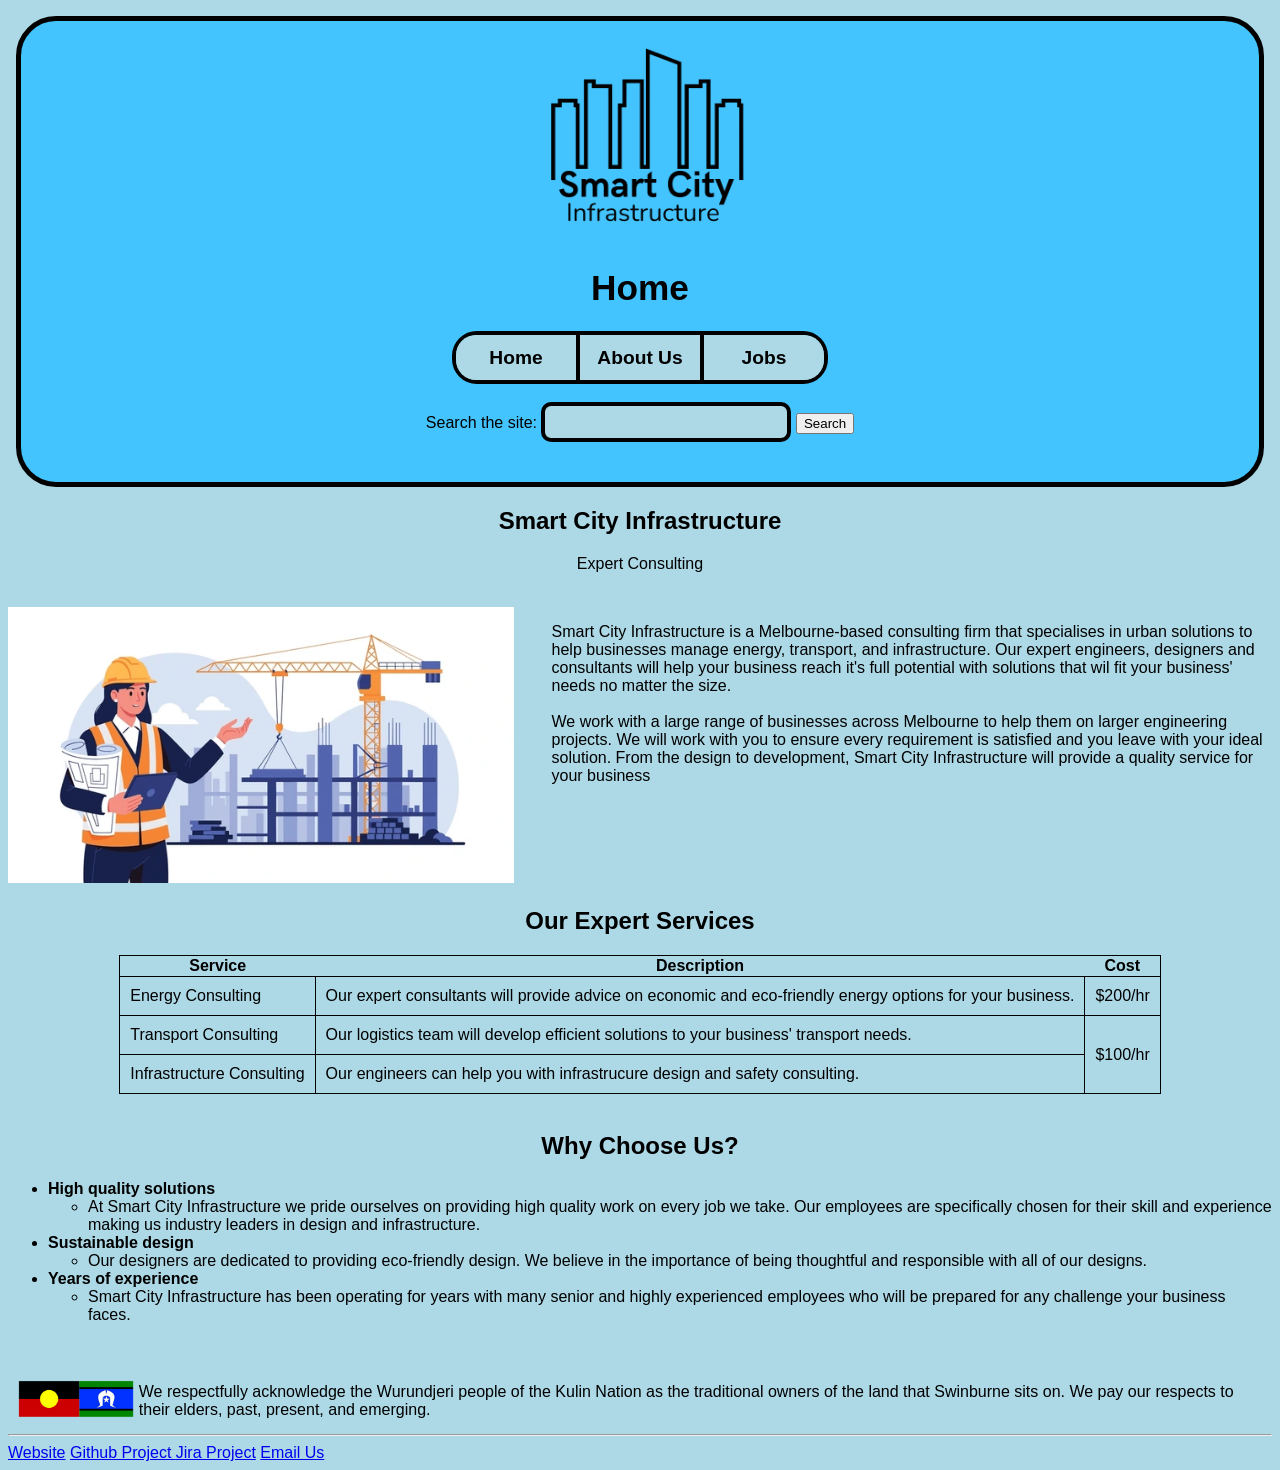
==== index.html @ 2aebc350 "Rename Index.html to index.html" ====
<!DOCTYPE html>

<html lang = "en">  

    <!--The head containing the websites tags and title-->
    <head>
        <meta charset="UTF-8">
        <meta name="description" content="Index page, web technology group project">
        <meta name="keywords" content="HTML, Doctype, Head, Body, Meta, Paragraph, Headings">
        <meta name="author" content="Lachlan Foster">
        <meta name="viewport" content="width=device-width, initial-scale=1.0">
        <title>Index</title>
        <!-- Linking between the html and css stylesheets -->
        <link href="styles/styles.css" rel="stylesheet">

        <!--Inline css to centre sub-headings-->
        <style>
            h2{
                text-align: center;
            }
        </style>
    </head>

    <body>
        <header>
            <!-- Our business logo -->
            <img class="logo" src="images/BusinessLogo.png"  
            title="Company logo"
            loading="lazy"
            alt="Smart City Infrastructure logo">
            
            <h1>Home</h1>
            <!--The Navigation bar containing links to the other pages-->
            <nav>
                <a id = "home" href="index.html">Home</a>
                <a id = "about_us" href="about.html">About Us</a>
                <a id = "jobs" href="jobs.html">Jobs</a>
            </nav>
            <br>

            <!-- Searchbar for the page-->
            <label for="searchbar">Search the site:</label>
            <input type="search" id="searchbar" name="q">
            <button>Search</button>


        </header>



        <!-- The webpage title abd company slogan-->
        <h2>Smart City Infrastructure</h2>
        <p style="text-align: center;"> Expert Consulting</p>
        <br>

        <p class="MainText">Smart City Infrastructure is a Melbourne-based consulting firm that specialises in urban solutions to help businesses manage energy, transport, and infrastructure. Our expert engineers, designers and consultants will help your business reach it's full potential with solutions that wil fit your business' needs no matter the size. <br> <br> We work with a large range of businesses across Melbourne to help them on larger engineering projects. We will work with you to ensure every requirement is satisfied and you leave with your ideal solution. From the design to development, Smart City Infrastructure will provide a quality service for your business</p>
        
        <!--Image source: shutterstock.com-->
        <img style="width: 40%;" src="images/CityImage.webp" 
            alt="An image of a city with an engineer" 
            title="City Image"
            loading="lazy">
        <br>
        <h2>Our Expert Services</h2>

        <!--Table containing the busines's services -->
        <table class="table">
                <thead class="table">
                    <tr>
                        <th>Service</th>
                        <th>Description</th>
                        <th>Cost</th>
                    </tr>
                </thead> 
                 <tbody class="table">
                     <tr>
                        <td class="table">Energy Consulting</td>
                        <td class="table">Our expert consultants will provide advice on economic and eco-friendly energy options for your business.</td>
                        <td class="table">$200/hr</td>
                    </tr>
                    <tr>
                        <td class="table">Transport Consulting</td>
                        <td class="table">Our logistics team will develop efficient solutions to your business' transport needs.</td>
                        <td rowspan="2" class="table">$100/hr</td>
                    </tr>
                    <tr>
                        <td class="table">Infrastructure Consulting</td>
                        <td class="table">Our engineers can help you with infrastrucure design and safety consulting.</td>
                    </tr>
                 </tbody>
        </table>
        <br>

        <!-- An orded list about the business' services-->
        <h2>Why Choose Us?</h2>
        <ul> 
            <li> <strong>High quality solutions</strong>
                <ul>
                    <li>At Smart City Infrastructure we pride ourselves on providing high quality work on every job we take. Our employees are specifically chosen for their skill and experience making us industry leaders in design and infrastructure. </li>
                </ul>
            </li>
            <li> <strong>Sustainable design</strong>
                <ul>
                    <li>Our designers are dedicated to providing eco-friendly design. We believe in the importance of being thoughtful and responsible with all of our designs.</li>
                </ul>
            </li>
            <li> <strong>Years of experience</strong>
                <ul>
                    <li>Smart City Infrastructure has been operating for years with many senior and highly experienced employees who will be prepared for  any challenge your business faces.</li>
                </ul>
            </li>
        </ul>
        <br>
        <br>

        <!-- The acknowledgement of country at the bottom of the page-->
        <table>
            <tr>
                <td style="width: 10%;"> <img style="width: 100%;" src="images/Flags.png" 
                alt="Aboriginal and Ttorres strait islander flags" 
                title="Flags"
                loading="lazy"> 
                </td>
                <td> We respectfully acknowledge the Wurundjeri people of the Kulin Nation as the traditional owners of the land that Swinburne sits on. We pay our respects to their elders, past, present, and emerging. </td>
            </tr>
        </table>

        <hr>
        <footer>
            <!-- Links to external sites and our email -->
            <a href="https://www.google.com" target="_blank" hreflang="en"> Website</a>
            <a href="https://github.com/105908934/Group-Project" target="_blank" hreflang="en"> Github Project </a>
            <a href="https://l-j-f.atlassian.net/jira/software/projects/WTGP/boards/2?atlOrigin=eyJpIjoiNmY0ZGI2Y2Q4MDRlNGUzNjljYmNjNGYyZGE2ZmVjZmQiLCJwIjoiaiJ9" target="_blank" hreflang="en"> Jira Project</a>
            <a href="mailto:info@smartcity.com">Email Us</a> 
        </footer>
    </body>

</html>
---- styles/styles.css ----
/*

filename: [styles.css]

author: [all members]

created: [13/04/2026]

last modified: [20/04/2026]

description: [links to all html files in the project]

*/

/* styling for screen widths of a max of 4000px - large screen */
@media screen and (max-width: 250em) {

/* central styling */

/* styling for all content, specifies font family */
html {font-family: Arial, Helvetica, sans-serif;}

/* styling for the central header */
header {
    border: 5px solid black;
    border-radius: 40px;
    margin: 0.5em;
    margin-top: 1em;
    padding: 1em;
    background-color: #44c4ff;
    text-align: center;
    text-decoration-color: white;
    padding-bottom: 2.5em;
}

/* styling for all h1 tags */
h1 {
    font-size: 2.6em;
}

/* styling for all body tags, sets background colour */
body {background-color: lightblue;}

/* styling for the logo */
.logo {
    width: 15%;
    height: 15%;
}

/* styling for the buttons in the navigation bar */
nav a {
    border: 4px transparent;
    padding: 0.6em;
    background-color: lightblue;
    text-align: center;
    text-decoration: none;
    font-size: 1.4em;
    color: black;
    font-weight: bold;
    width: 10em;
    transition: 0.2s;
}

/* styling for the home button in the navigation bar */
nav a#home {
    border-top-left-radius: 20px;
    border-bottom-left-radius: 20px;
}
/* styling for the about us button in the navigation bar */
nav a#about_us {
    border-right: 0.25em solid black;
    border-left: 0.25em solid black;
}
/* styling for the jobs button in the navigation bar */
nav a#jobs {
    border-top-right-radius: 20px;
    border-bottom-right-radius: 20px;
}

/* styling for the central navigation bar */
nav {
    display: flex;
    justify-content: center;
    border: 4px solid black;
    border-radius: 25px;
    width: 25em;
    margin: auto;
}

/* styling for when hovering over the buttons in the navigation bar */
nav a:hover {
    background-color: #8ac5d8;
    transition: 0.2s;
}

/* end central styling */



/* apply page specific styling for  */

/* styling for the whole form element in apply.html */
form {
    display: flex;
    align-items: center;
    flex-direction: column;
    border: 5px solid black;
    border-radius: 25px;
    width: 70%;
    margin: auto;
    background-color: #44c4ff;
    padding-bottom: 1.25em;
}

/* styling for the form title */
#form_title {
    padding: 0.2em;
    font-size: 2.75em;
    font-weight: bold;
}

/* styling for the legend elements */
legend {
    font-weight: bold;
    font-size: 1.6em;
    border: 0.2em solid black;
    border-radius: 20px;
    padding: 0.1em;
    padding-left: 0.4em;
    padding-right: 0.4em;

}

/* styling for the fieldset elements and reference number box */
fieldset, #reference_number_box {
    border: 5px solid black;
    border-radius: 25px;
    margin: 0.5em;
    text-align: center;
    width: 80%;
    background-color: #44c4ff;
    padding: 0em;
}

/* more styling for the reference number box */
#reference_number_box {
    padding-top: 1.25em;
    padding-bottom: 1.5em;
}

/* styling for gender sub fieldset and skill list sub fieldset */
#gender_sub_fieldset, #skill_list_sub_fieldset {
    margin: auto;
    padding: 0.9375em;
    margin-bottom: 2.5em;
    width: 60%;
    padding-bottom: 2.4em;
}

/* more styling for gender sub fieldset */
#gender_sub_fieldset {
    width: 0%;
    padding-top: 0.25em;
    padding-bottom: 1em;
    padding-left: 2em;
    padding-right: 2em;
}

/* styling for the input, textarea, and select elements */
input, textarea, select {
    background-color: lightblue;
    border: 4px solid black;
    padding: 0.3125em;
    border-radius: 10px;
    padding: 0.3125;
    padding-left: 0.625em;
    padding-right: 0.625em;
    font-size: 1.3em;
    transition: 0.2s;
}

/* more styling for the textarea element */
textarea {
    width: 25em;
    height: 10em;
}

/* styling for input, textarea, and select when they are selected (focused on) */
input:focus, textarea:focus, select:focus {
    background-color: #8ac5d8;
    transition: 0.2s;
}

/* styling for the input label class */
.input_label {
    font-size: 1.3em;
    font-weight: bold;
}

/* styling for the radio (gender) and checkbox (skill list) classes (their individual input buttons) */
.radio, .checkbox {
    background-color: lightblue;
    border: 4px solid black;
    border-radius: 10px;
    padding-left: 0.3125em;
    padding-right: 0.3125em;
    display: inline-block;
    width: 70%;
    margin: auto;
    text-align: left;
    margin-top: 0.625em;
    padding-bottom: 0.625em;
    padding-top: 0.3125em;
    font-size: 1.1em;
    padding-left: 1em;
}

/* more styling for the radio class */
.radio {width: 10em;}

/* styling for the radio and checkbox type */
[type = "radio"], [type = "checkbox"] {
    width: 0.9em;
    height: 0.9em;
}

/* styling for the submit button and the reset button when they are hovered over */
[type = "submit"]:hover, [type = "reset"]:hover {
    background-color: #8ac5d8;
    transition: 0.2s;
}

/* styling for the input field class and the textarea element */
.input_field, textarea {margin-top: 0.625em;}

/* end apply page specific styling */



/* jobs page specific styling */

#listing1 {
    border: 0.3em solid black;
    border-radius: 2em;
    width: 70%;
    text-align: left;
    font-size: 1.25em;
    margin-left: auto;
    margin-right: auto;
}

#listing2 {
    border: 0.3em solid black;
    background-color: #44c4ff;
    border-radius: 2em;
    width: 70%;
    text-align: left;
    font-size: 1.25em;
    margin-left: auto;
    margin-right: auto;
}

#listing3 {
    border: 0.3em solid black;
    background-color: #44c4ff;
    border-radius: 2em;
    width: 70%;
    text-align: left;
    font-size: 1.25em;
    margin-left: auto;
    margin-right: auto;
}

#jobAside {
    border: 0.3em solid black;
    border-radius: 2em;
    width: 25%;
    padding: 1em;
    margin: 1em;
    text-align: center;
}

#information {
    border: 0.3em solid black;
    border-radius: 2em;
    width: 25%;
    padding: 1em;
    margin: 1em;
    margin-top: 1.5em;
    text-align: center;
}

#h2Job3 {
    text-align: center;
}

#h2Job2 {
    text-align: center;
}

#h2Job1 {
    text-align: center;
}

#joblistings1 th {
    padding: 1em;
}

#joblistings2 th {
    padding: 1em;
}

#joblistings3 th {
    padding: 1em;
}

#applylink a:hover {
    background-color: #8ac5d8;
    transition: 0.2s;
}

#applylink {
    border: 4px solid black;
    border-radius: 1em;
    text-align: center;
    font-size: 1.4em;
    color: black;
    font-weight: bold;
    width: 10em;
    display: flex;
    align-items: center;
    margin: auto;
    margin-bottom: 1.5em;
    height: 2.8em;

}

#applylink a {
    border: 4px transparent;
    border-radius: 0.8em;
    text-decoration: none;
    color: black;
    background-color: lightblue;
    padding-left: 2.25em;
    padding-right: 2.25em;
    padding-bottom: 0.825em;
    padding-top: 0.825em;
    transition: 0.2s;
}

#interested {
   font-size: 1.4em;
   text-align: center;
}

/* end jobs page specific styling */



/* index page specific styling */

/*boarder outline for table*/
.table {
    border: 0.0625em solid;
    border-collapse: collapse;
    padding: 0.625em;
}

/*Positioning for main paragraph*/
.MainText{
    float:right;
    width: 57%;
}

/*table positioning*/
.table, aside{
    margin-left: auto;
    margin-right: auto;    
}
/* end index page specific styling */



/* about page specific styling */

.student_id {
    color: darkblue;
    text-shadow: 1px 1px 10px darkblue;
}

figure {
    border: 5px solid black;
    width: 30%;
    float: right;
}

tr.fun_facts_table_toprow {
    color: darkblue;
    text-shadow: 1px 1px 10px #00008b;
}

th.fun_facts_table_toprow {
    padding: 0.5em;
    background-color: lightblue;
    transition: 0.2s;
}

th.fun_facts_table_names {
    color: #0000ff;
    text-shadow: 1px 1px 10px #0000ff;
    padding: 0.5em;
    background-color: lightblue;
    transition: 0.2s;
}

td.fun_facts_table_names {
    color: black;
    text-shadow: 1px 1px 10px black;
    padding: 0.5em;
    background-color: lightblue;
    transition: 0.2s
}

th.fun_facts_table_toprow:hover {
    background-color: #8ac5d8;
    transition: 0.2s;
}

td.fun_facts_table_names:hover {
    background-color: #8ac5d8;
    transition: 0.2s;
}

th.fun_facts_table_names:hover {
    background-color: #8ac5d8;
    transition: 0.2s;
}

table#fun_facts_table {
    font-size:  1.25em;
}

/* end about page specific styling */

}



/* styling for screen widths of a max of 2000px - medium screen */
@media screen and (max-width: 125em) {

/* central styling for medium screen */

h1 {font-size: 2.2em;}

nav a {font-size: 1.2em;}

nav {width: 23em;}

/* styling for the logo */
.logo {
    width: 20%;
    height: 20%;
}

/* end central styling for medium screen */



/* apply page specific styling for medium screen */



/* styling for the form title for medium screen */
#form_title {
    font-size: 2.55em;
}

/* styling for the legend elements for medium screen */
legend {
    font-weight: bold;
    font-size: 1.4em;
}

/* more styling for gender sub fieldset for medium screen */
#gender_sub_fieldset {
    font-size: 0.9em;
}

/* styling for the input, textarea, and select elements for medium screen */
input, textarea, select {
    font-size: 1.1em;
}

/* styling for the input label class for medium screen */
.input_label {
    font-size: 1.2em;
}

/* styling for the radio (gender) and checkbox (skill list) classes (their individual input buttons) for medium screen */
.radio, .checkbox {
    font-size: 1.05em;
}

/* more styling for the textarea element for medium screen */
textarea {
    width: 23em;
    height: 8em;
}

/* end apply page specific styling for medium screen */



/* index page specific styling for medium screen */

.table {
    border: 0.0625em solid;
    border-collapse: collapse;
    padding: 0.625em;
}

.MainText{
    float:right;
    width: 57%;
}

.table, aside{
    margin-left: auto;
    margin-right: auto;    
}

/* end index page specific styling for medium screen */



/* jobs page specific styling for medium screen */

#applylink {
    font-size: 1.2em;
}

#listing1 {
    border-radius: 1.8em;
    font-size: 1em;
    width: 80%;
}

#listing2 {
    border-radius: 1.8em;
    font-size: 1em;
    width: 80%;
}

#listing3 {
    border-radius: 1.8em;
    font-size: 1em;
    width: 80%;
}

#interested {
   font-size: 1.2em; 
}

/* end jobs page specific styling for medium screen */



/* about page specific styling for medium screen */

table#fun_facts_table {
    font-size:  1em;
}

/* end about page specific styling for medium screen */

}



/* styling for screen widths of a max of 800px - small screen */
@media screen and (max-width: 50em) {

/* central styling for small screen */

h1 {font-size: 1.8em;}

nav a {font-size: 1em;}

nav {width: 19em;}

/* styling for the logo */
.logo {
    width: 30%;
    height: 30%;
}

/* end central styling for small screen */



/* apply page specific styling for small screen */

/* styling for the form title for small screen */
#form_title {font-size: 2.35em;}

/* styling for the legend elements for small screen */
legend {
    font-weight: bold;
    font-size: 1.2em;
}

/* more styling for gender sub fieldset for small screen */
#gender_sub_fieldset {font-size: 0.9em;}

/* styling for the input, textarea, and select elements for small screen */
input, textarea, select {font-size: 0.9em;}

/* styling for the input label class for small screen */
.input_label {font-size: 1em;}

/* styling for the radio (gender) and checkbox (skill list) classes (their individual input buttons) for small screen */
.radio, .checkbox {font-size: 0.9em;}

/* more styling for the textarea element for small screen */
textarea {
    width: 15em;
    height: 6em;
}

/* end apply page specific styling for small screen */



/* index page specific styling for small screen */
.table {
    border: 0.0625em solid;
    border-collapse: collapse;
    padding: 0.625em;
}

.MainText{
    float:right;
    width: 57%;
}

.table, aside{
    margin-left: auto;
    margin-right: auto;    
}

/* end index page specific styling for small screen */



/* job page specific styling for small screen */

#applylink {
    font-size: 1em;
}

#listing1 {
    border-radius: 1.6em;
    font-size: 0.8em;
    margin-left: 0.6em;
    margin-right: 0.5em;
    width: 95%;
}

#listing2 {
    border-radius: 1.6em;
    font-size: 0.8em;
    margin-left: 0.6em;
    margin-right: 0.5em;
    width: 95%;
}

#listing3 {
    border-radius: 1.6em;
    font-size: 0.8em;
    margin-left: 0.6em;
    margin-right: 0.5em;
    width: 95%;
}

#jobAside {
    border-radius: 1.6em;
    font-size: 0.7em;
    width: 40%;
    height: 4.5em;
}

#information {
    border-radius: 1.6em;
    font-size: 0.7em;
    width: 40%;
    height: 3.5em;
    margin-top: 2.25em;
}

#interested {
   font-size: 1em;
}

/* end jobs page specific styling for small screen */



/* about page specific styling for small screen */

table#fun_facts_table {
    font-size:  0.75em;
}

/* end about page specific styling for small screen */

}
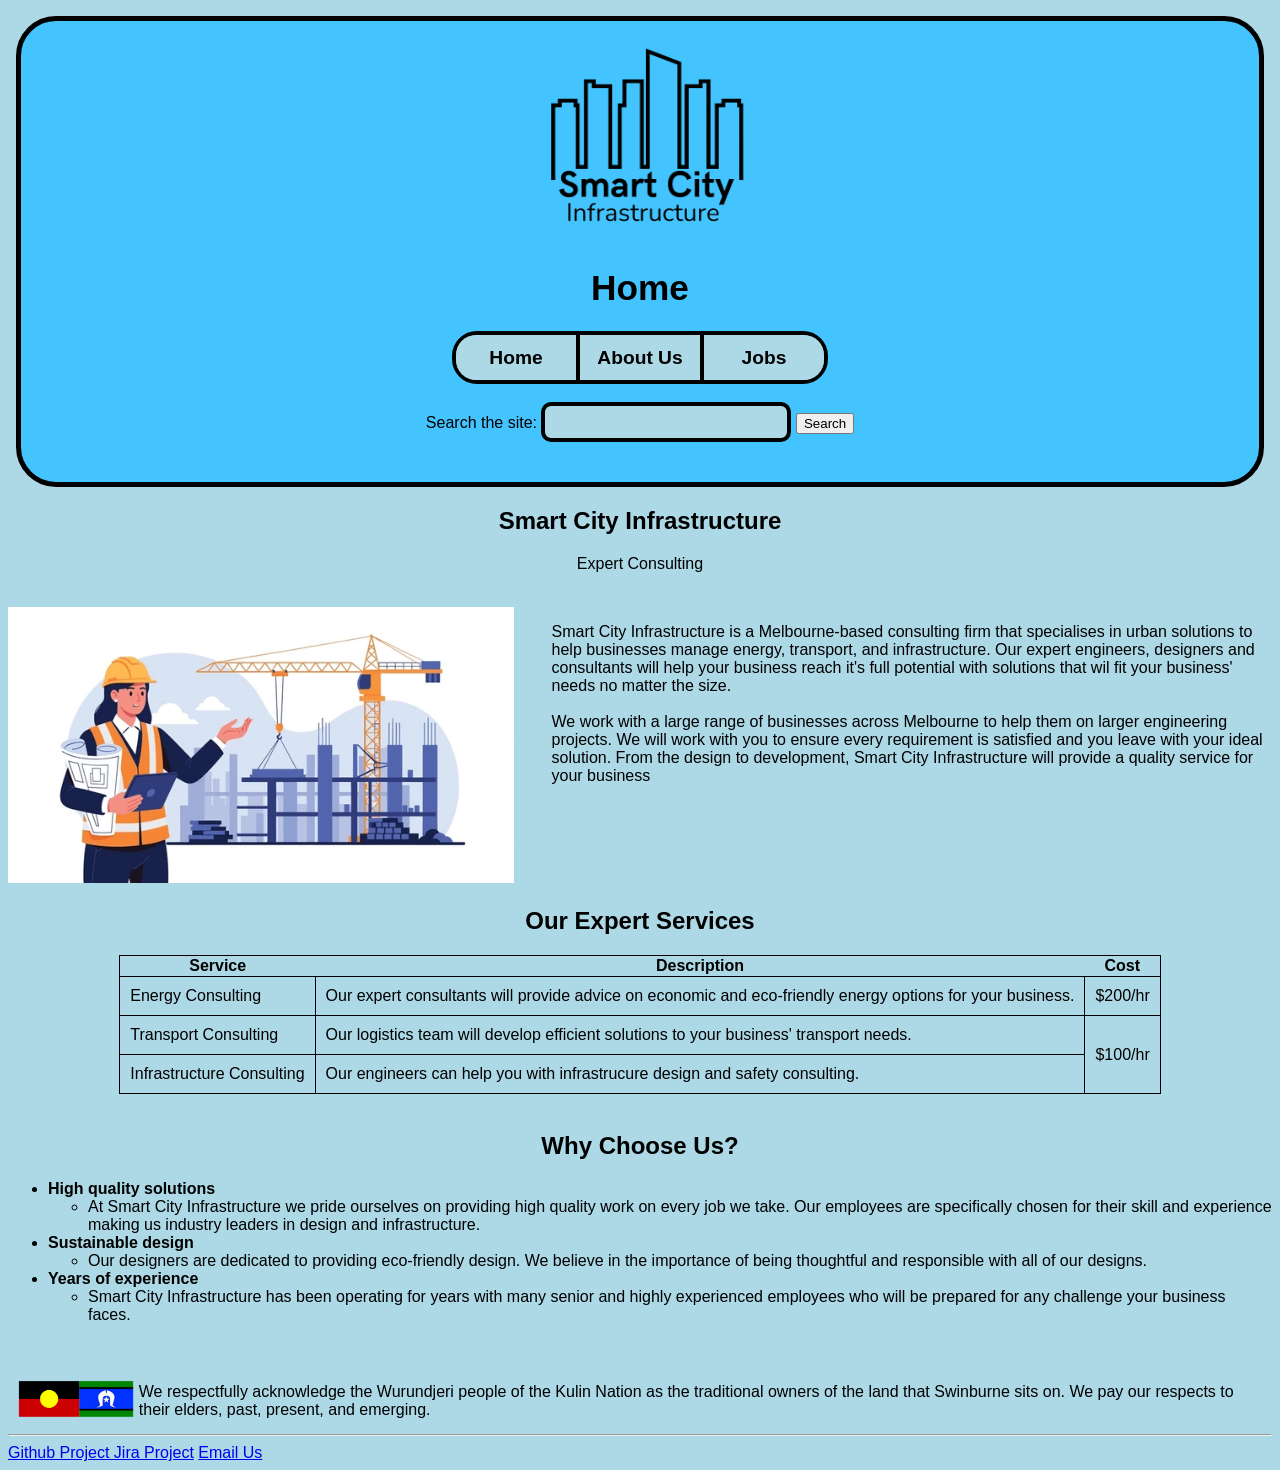
==== commit 30039d7e: "Update index.html links to remove website" ====
--- a/index.html
+++ b/index.html
@@ -128,7 +128,6 @@
         <hr>
         <footer>
             <!-- Links to external sites and our email -->
-            <a href="https://www.google.com" target="_blank" hreflang="en"> Website</a>
             <a href="https://github.com/105908934/Group-Project" target="_blank" hreflang="en"> Github Project </a>
             <a href="https://l-j-f.atlassian.net/jira/software/projects/WTGP/boards/2?atlOrigin=eyJpIjoiNmY0ZGI2Y2Q4MDRlNGUzNjljYmNjNGYyZGE2ZmVjZmQiLCJwIjoiaiJ9" target="_blank" hreflang="en"> Jira Project</a>
             <a href="mailto:info@smartcity.com">Email Us</a> 
